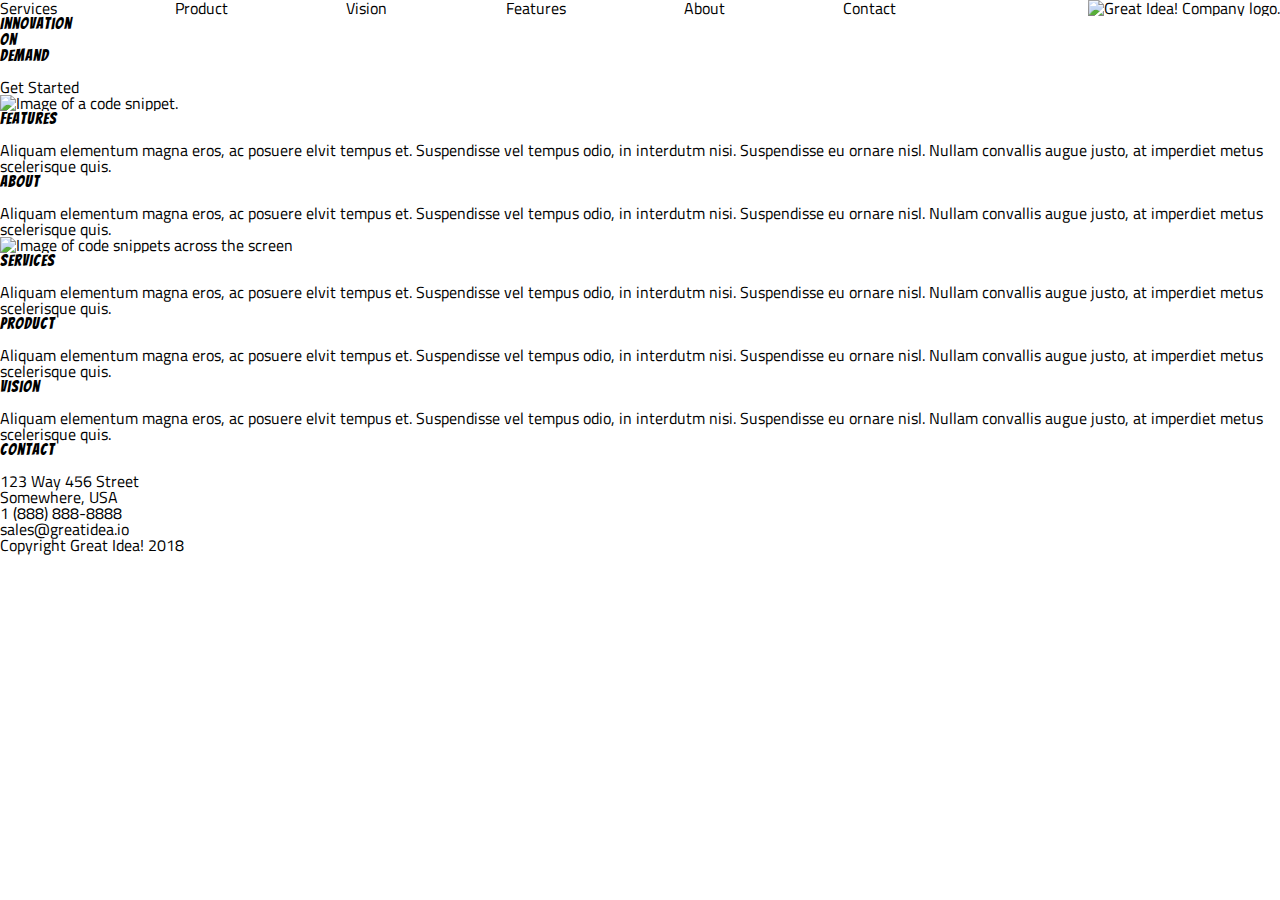
==== great-idea/index.html @ 74119f61 "marked up more html and began formatting nav and header elements" ====
<!doctype html>

<html lang="en">
<head>

  <meta charset="utf-8">

  <title>Great Idea!</title>

  <link href="https://fonts.googleapis.com/css?family=Bangers|Titillium+Web" rel="stylesheet">
  <link rel="stylesheet" href="css/index.css">

  <!--[if lt IE 9]>
    <script src="https://cdnjs.cloudflare.com/ajax/libs/html5shiv/3.7.3/html5shiv.js"></script>
  <![endif]-->
</head>

  <body>
<!-- This is everything in our header -->

    <!-- Copy and paste your HTML from the first UI project here -->
    <nav class="navigation">
      <div class="navSpan">
      <span>Services</span>
      <span>Product</span>
      <span>Vision</span>
      <span>Features</span>
      <span>About</span>
      <span>Contact</span>
      </div>
      <a><img class="logo" src="img/logo.png" alt="Great Idea! Company logo."></a>
    </nav>
    
    
      <header>
        <div>
        <h1>Innovation<br>
        On<br>
        Demand<br>
        </h1>
        <span>Get Started</span>
        </div>
      
        <img src="img/header-img.png" alt="Image of a code snippet.">
      </header>
    <!-- This is where everything in our header ends -->


    <!-- This is the features and about sections -->
    <section class="contentOne">
     <div id="features"> 
       <h4>Features</h4>
      <p>Aliquam elementum magna eros, ac posuere elvit tempus et. Suspendisse vel tempus odio, in interdutm nisi. Suspendisse eu ornare nisl. Nullam convallis augue justo, at imperdiet metus scelerisque quis.</p>
     </div>
     <div id="about">
      <h4>About</h4>
      <p>Aliquam elementum magna eros, ac posuere elvit tempus et. Suspendisse vel tempus odio, in interdutm nisi. Suspendisse eu ornare nisl. Nullam convallis augue justo, at imperdiet metus scelerisque quis.</p>
    </div>
    </section>
      <!-- This is where the features and about sections end -->


      <!-- This is the image in the middle of the page -->
      <img class="middle-img" src="img/mid-page-accent.jpg" alt="Image of code snippets across the screen">
      <!-- This is where the image in the middle of the page ends -->
      <!-- This is where the services, product, adn vision sections are -->
      <section class="contentTwo">
        <div class="services"><h4>Services</h4>
        <p>Aliquam elementum magna eros, ac posuere elvit tempus et. Suspendisse vel tempus odio, in interdutm nisi. Suspendisse eu ornare nisl. Nullam convallis augue justo, at imperdiet metus scelerisque quis.</p>
        </div>
      
      
        <div id="product"><h4>Product</h4>
        <p>Aliquam elementum magna eros, ac posuere elvit tempus et. Suspendisse vel tempus odio, in interdutm nisi. Suspendisse eu ornare nisl. Nullam convallis augue justo, at imperdiet metus scelerisque quis.</p>
        </div>
      
        <div id="vision"><h4>Vision</h4>
      <p>  Aliquam elementum magna eros, ac posuere elvit tempus et. Suspendisse vel tempus odio, in interdutm nisi. Suspendisse eu ornare nisl. Nullam convallis augue justo, at imperdiet metus scelerisque quis.</p>
      </div>
    <!-- This is where the services, product and vision sections end -->


    <!-- This is where the contact section begins -->
      </section>
     <section class="contact">
      <h4>Contact</h4>
      <address>
      123 Way 456 Street<br>
      Somewhere, USA<br>
    </address>
      <p>1 (888) 888-8888</p>
      <p>sales@greatidea.io</p>
     </section>
    <!-- This is where the contact section ends -->

    <footer>
      Copyright Great Idea! 2018
    </footer>
     
      
    
  </body>
</html>
---- great-idea/css/index.css ----
/* http://meyerweb.com/eric/tools/css/reset/ 
   v2.0 | 20110126
   License: none (public domain)
*/

html, body, div, span, applet, object, iframe,
h1, h2, h3, h4, h5, h6, p, blockquote, pre,
a, abbr, acronym, address, big, cite, code,
del, dfn, em, img, ins, kbd, q, s, samp,
small, strike, strong, sub, sup, tt, var,
b, u, i, center,
dl, dt, dd, ol, ul, li,
fieldset, form, label, legend,
table, caption, tbody, tfoot, thead, tr, th, td,
article, aside, canvas, details, embed, 
figure, figcaption, footer, header, hgroup, 
menu, nav, output, ruby, section, summary,
time, mark, audio, video {
	margin: 0;
	padding: 0;
	border: 0;
	font-size: 100%;
	font: inherit;
	vertical-align: baseline;
}
/* HTML5 display-role reset for older browsers */
article, aside, details, figcaption, figure, 
footer, header, hgroup, menu, nav, section {
	display: block;
}
body {
	line-height: 1;
}
ol, ul {
	list-style: none;
}
blockquote, q {
	quotes: none;
}
blockquote:before, blockquote:after,
q:before, q:after {
	content: '';
	content: none;
}
table {
	border-collapse: collapse;
	border-spacing: 0;
}

/* Set every element's box-sizing to border-box */
* {
    box-sizing: border-box;
}

html, body {
    height: 100%;
    font-family: 'Titillium Web', sans-serif;
}

h1, h2, h3, h4, h5 {
    font-family: 'Bangers', cursive;
    letter-spacing: 1px;
    margin-bottom: 15px;
}

.navigation{
	display: flex;
	justify-content: space-between;
}
.navSpan{
	width: 70%;
	display: flex;
	justify-content: space-between;
}
/* Copy and paste your work from yesterday here and start to refactor into flexbox */
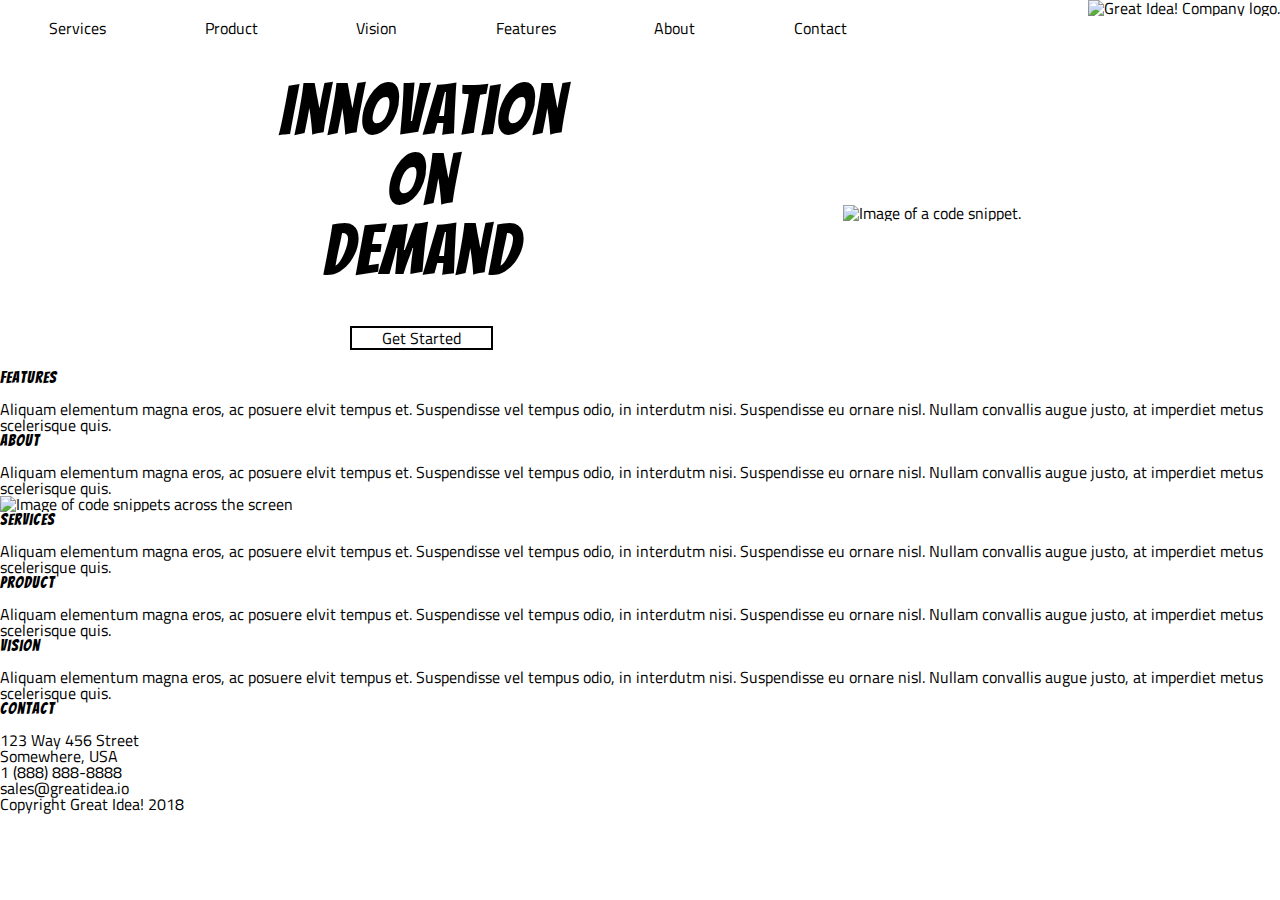
==== commit 8d17d39b: "began formatting header items" ====
--- a/great-idea/index.html
+++ b/great-idea/index.html
@@ -19,6 +19,7 @@
 <!-- This is everything in our header -->
 
     <!-- Copy and paste your HTML from the first UI project here -->
+    <!-- Navigation starts here -->
     <nav class="navigation">
       <div class="navSpan">
       <span>Services</span>
@@ -30,10 +31,12 @@
       </div>
       <a><img class="logo" src="img/logo.png" alt="Great Idea! Company logo."></a>
     </nav>
-    
-    
-      <header>
-        <div>
+    <!-- Navigation ends here -->
+
+
+    <!-- Innovation on Demand, button and large image -->
+      <header class="headerItems">
+        <div id="innovationText">
         <h1>Innovation<br>
         On<br>
         Demand<br>
@@ -41,8 +44,13 @@
         <span>Get Started</span>
         </div>
       
+        <div id="headerImage">
         <img src="img/header-img.png" alt="Image of a code snippet.">
+        </div>
       </header>
+          <!-- Innovation on Demand, button and large image ends here-->
+
+          
     <!-- This is where everything in our header ends -->
 
 
--- a/great-idea/css/index.css
+++ b/great-idea/css/index.css
@@ -70,6 +70,29 @@
 .navSpan{
 	width: 70%;
 	display: flex;
-	justify-content: space-between;
+	justify-content: space-around;
+}
+h1{
+	text-align: center;
+	font-size: 70px;
+}
+header span{
+	padding: 2px 30px 2px 30px;
+	border: 2px solid black;
+	
+}
+#innovationText{
+	display: flex;
+	flex-direction: column;
+	align-items: center;
+}
+#innovationText h1, span{
+	margin: 20px;
+}
+.headerItems{
+	display: flex;
+	justify-content: space-evenly;
+	align-items: center;
+
 }
 /* Copy and paste your work from yesterday here and start to refactor into flexbox */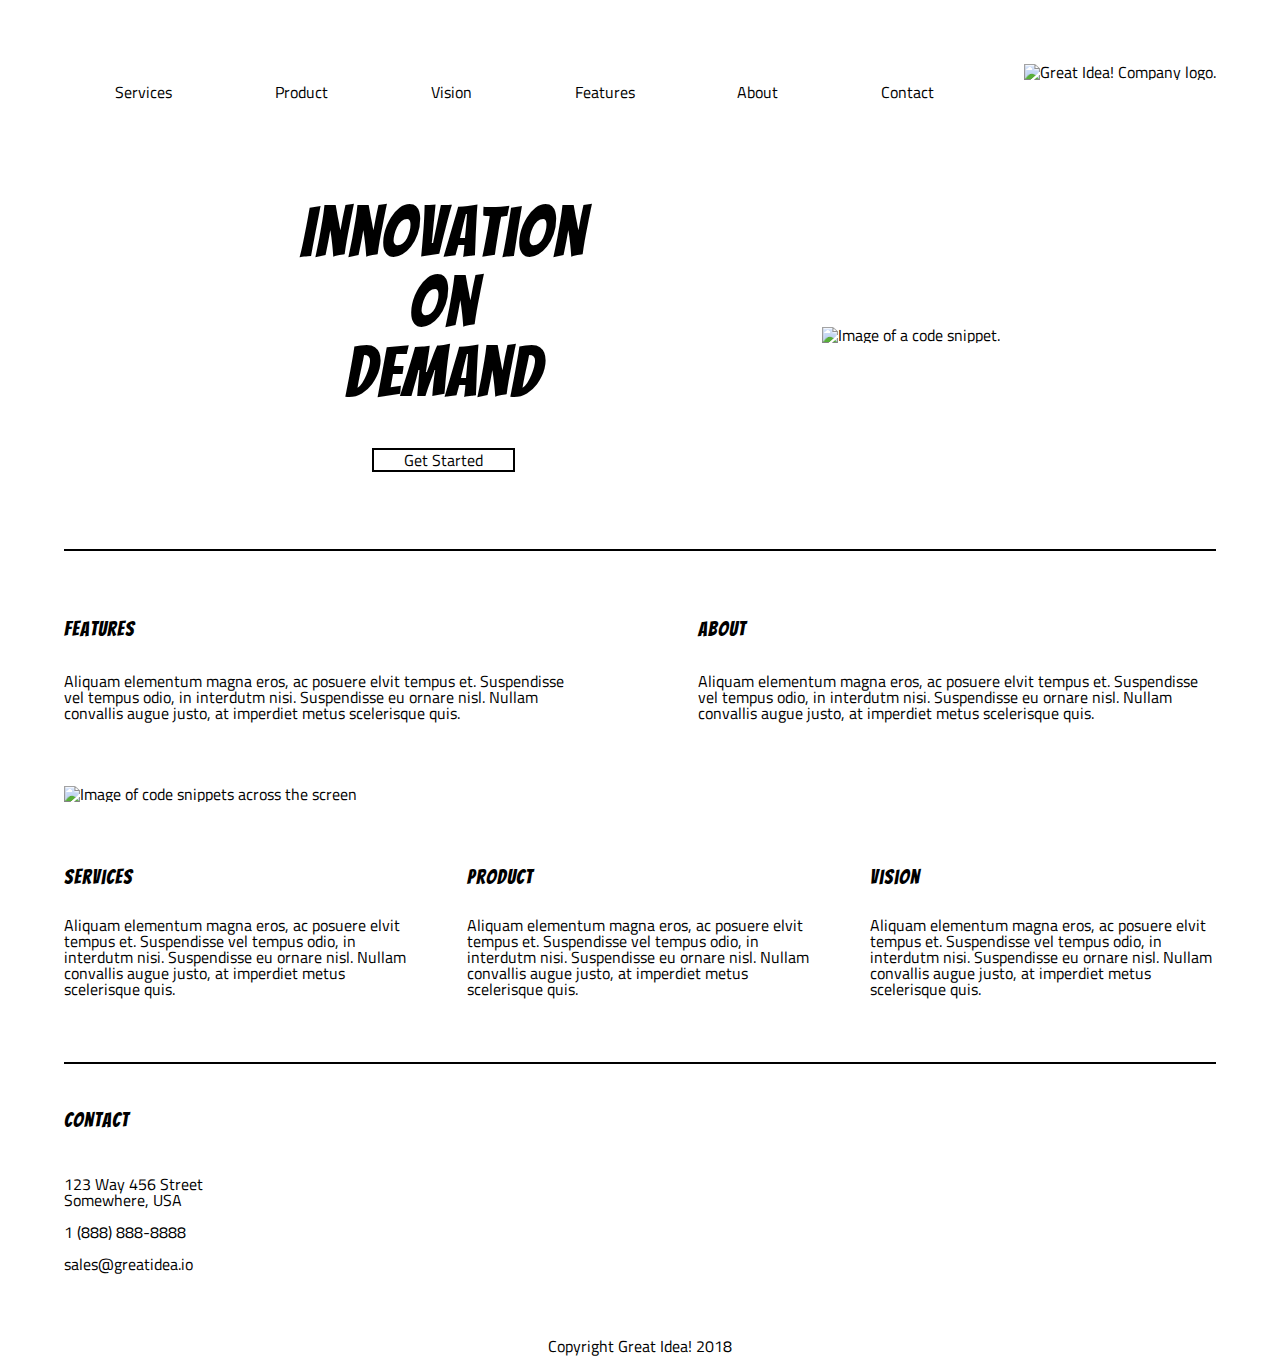
==== commit e6e9dfb8: "styled body, footer, contact, and finished formatting header and section items" ====
--- a/great-idea/index.html
+++ b/great-idea/index.html
@@ -29,7 +29,7 @@
       <span>About</span>
       <span>Contact</span>
       </div>
-      <a><img class="logo" src="img/logo.png" alt="Great Idea! Company logo."></a>
+      <div><img class="logo" src="img/logo.png" alt="Great Idea! Company logo."></div>
     </nav>
     <!-- Navigation ends here -->
 
@@ -50,11 +50,12 @@
       </header>
           <!-- Innovation on Demand, button and large image ends here-->
 
-          
+
     <!-- This is where everything in our header ends -->
 
 
     <!-- This is the features and about sections -->
+
     <section class="contentOne">
      <div id="features"> 
        <h4>Features</h4>
@@ -71,7 +72,9 @@
       <!-- This is the image in the middle of the page -->
       <img class="middle-img" src="img/mid-page-accent.jpg" alt="Image of code snippets across the screen">
       <!-- This is where the image in the middle of the page ends -->
-      <!-- This is where the services, product, adn vision sections are -->
+
+
+      <!-- This is where the services, product, and vision sections are -->
       <section class="contentTwo">
         <div class="services"><h4>Services</h4>
         <p>Aliquam elementum magna eros, ac posuere elvit tempus et. Suspendisse vel tempus odio, in interdutm nisi. Suspendisse eu ornare nisl. Nullam convallis augue justo, at imperdiet metus scelerisque quis.</p>
--- a/great-idea/css/index.css
+++ b/great-idea/css/index.css
@@ -49,7 +49,8 @@
 
 /* Set every element's box-sizing to border-box */
 * {
-    box-sizing: border-box;
+	box-sizing: border-box;
+	border: 3px solid red;
 }
 
 html, body {
@@ -62,15 +63,25 @@
     letter-spacing: 1px;
     margin-bottom: 15px;
 }
+/* Copy and paste your work from yesterday here and start to refactor into flexbox */
 
+
+/* Navigation */
 .navigation{
 	display: flex;
 	justify-content: space-between;
 }
 .navSpan{
-	width: 70%;
+	width: 80%;
 	display: flex;
 	justify-content: space-around;
+}
+
+/* Header */
+
+header{
+	border-bottom: 2px solid black;
+	padding: 5% 0%;
 }
 h1{
 	text-align: center;
@@ -81,6 +92,8 @@
 	border: 2px solid black;
 	
 }
+
+
 #innovationText{
 	display: flex;
 	flex-direction: column;
@@ -93,6 +106,65 @@
 	display: flex;
 	justify-content: space-evenly;
 	align-items: center;
+	
+}
+
+/* Features and About */
+
+.contentOne{
+	display: flex;
+	justify-content: space-between;
+	width: 100%;
+	margin: 5% 0%;
+}
+#features {
+	width: 45%
+	
+}
+
+#about{
+	width: 45%;
+}
+
+h4 {
+	font-size: 20px;
+	padding: 2% 0%;
+}
+
+/* middle image */
+
+.middle-img{
+	width: 100%;
+}
+
+/* Services, product and vision */
+
+.contentTwo div{
+	display: flex;
+	flex-direction: column;
+	width: 30%;
+	padding: 5% 0%;
+}
+.contentTwo{
+	border-bottom: 2px solid black;
+	margin-bottom: 2%;
+	display: flex;
+	justify-content: space-between;
+}
+
+body{
+	margin: 5% 5% 8% 5%;
+}
+footer {
+	margin-top: 5%;
+	margin-bottom: 8%;
+	text-align: center;
 
 }
-/* Copy and paste your work from yesterday here and start to refactor into flexbox */+
+/* contact */
+
+.contact address, p{
+	padding: 8px 0px;
+}
+
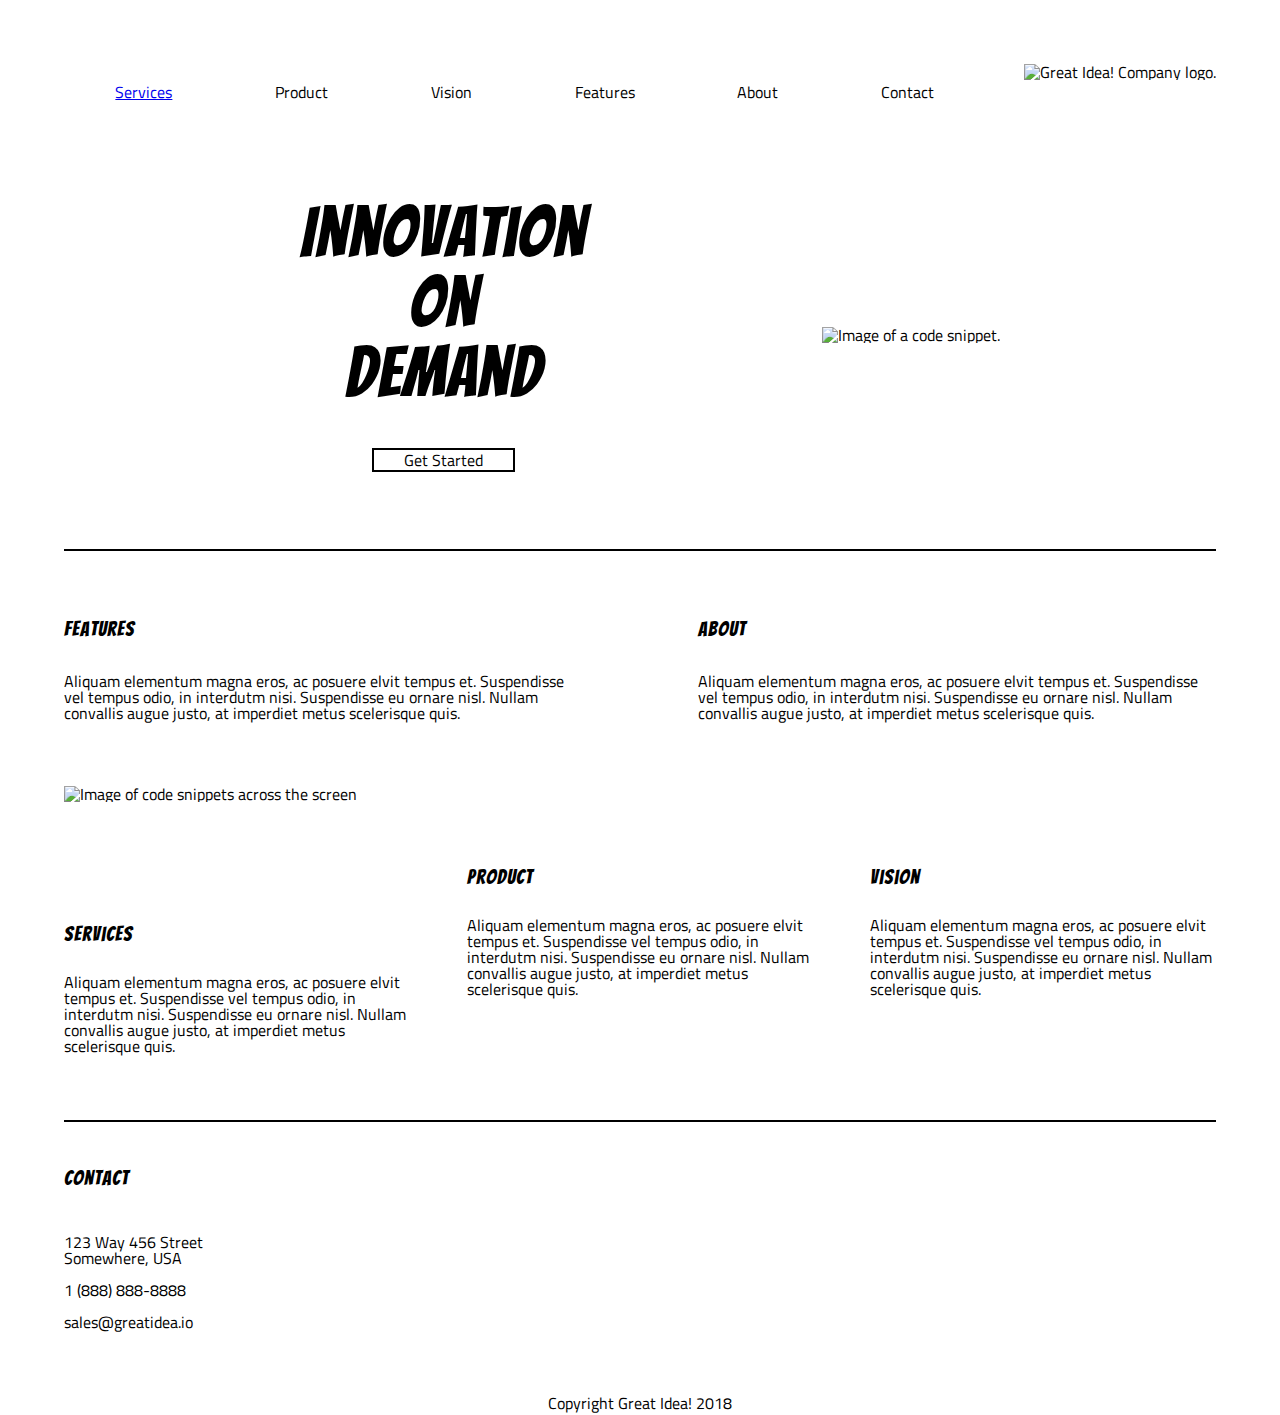
==== commit 07640dd3: "fixed services redirect link" ====
--- a/great-idea/index.html
+++ b/great-idea/index.html
@@ -22,7 +22,7 @@
     <!-- Navigation starts here -->
     <nav class="navigation">
       <div class="navSpan">
-      <span>Services</span>
+      <span><a href="services.html">Services</a></span>
       <span>Product</span>
       <span>Vision</span>
       <span>Features</span>
--- a/great-idea/css/index.css
+++ b/great-idea/css/index.css
@@ -168,3 +168,80 @@
 	padding: 8px 0px;
 }
 
+h2 {
+	font-size: 35px;
+}
+
+h3 {
+	font-size: 25px;
+}
+/* Services page begins here */
+
+
+/* image and blurb */
+
+.services-header-img{
+	width: 100%;
+}
+
+#servicesBlurb{
+	padding: 5% 0%;
+	border-bottom: 2px solid black;
+}
+
+/* services boxes */
+.services{
+	display: flex;
+	flex-wrap: wrap;
+	width: 100%;
+	justify-content: space-between;
+	margin-top: 5%;
+	
+}
+.services div{
+	border: 2px solid black;
+	background-color: antiquewhite;
+	display: flex;
+	width: 48%;
+	flex-direction: column;
+	padding: 2%;
+	margin-bottom: 3%;
+	
+}
+.learnMore{
+	width: 25%;
+	padding: 10px 30px 10px 30px;
+	border: 2px solid black;
+	border-radius: 6px;
+	background-color: white;
+	text-align: center;
+	margin-top: 2%;
+}
+
+/* facts section */
+.factSection{
+	display: flex;
+	width:100%;
+	justify-content: space-between;
+}	
+
+.factList{
+	display: flex;
+	width: 48%;
+	flex-direction: column;
+}
+ul{
+	list-style-type: square;
+	list-style-position: inside;
+	font-size: 20px;
+  }
+li{
+	margin: 20px;
+}
+.factList p{
+	font-size: 20px;
+}
+
+.services-info-img{
+	width: 48%;
+}